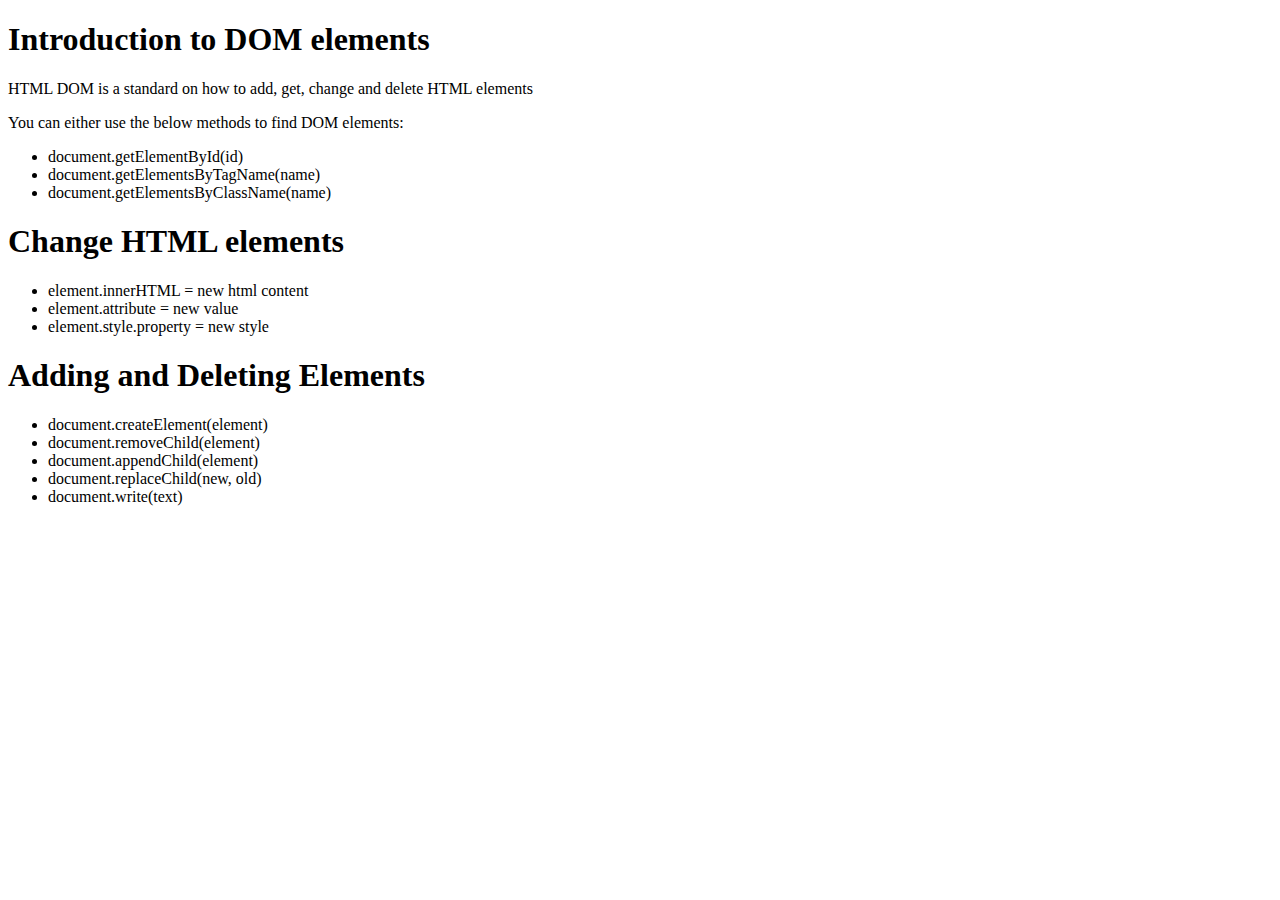
==== index.html @ a7f137e8 "define HTML DOM elements" ====
<!DOCTYPE html>
<html lang="en">
<head>
  <meta charset="UTF-8">
  <meta http-equiv="X-UA-Compatible" content="IE=edge">
  <meta name="viewport" content="width=device-width, initial-scale=1.0">
  <title>Dom Events</title>
</head>
<body>
  <header>
    <h1>Introduction to DOM elements</h1>
  </header>
  <section>
    <p>HTML DOM is a standard on how to add, get, change and delete HTML elements</p>
    <p>You can either use the below methods to find DOM elements:</p>
    <ul>
      <li>document.getElementById(id) </li>
      <li>document.getElementsByTagName(name) </li>
      <li>document.getElementsByClassName(name) </li>
    </ul>

    <h1>Change HTML elements</h1>
    <ul>
      <li>element.innerHTML =  new html content</li>
      <li>element.attribute = new value</li>
      <li>element.style.property = new style</li>
    </ul>

    <h1>Adding and Deleting Elements</h1>
    <ul>
      <li>document.createElement(element) </li>
      <li>document.removeChild(element) </li>
      <li>document.appendChild(element) </li>
      <li>document.replaceChild(new, old) </li>
      <li>document.write(text) </li>
    </ul>
  </section>
  
</body>
</html>
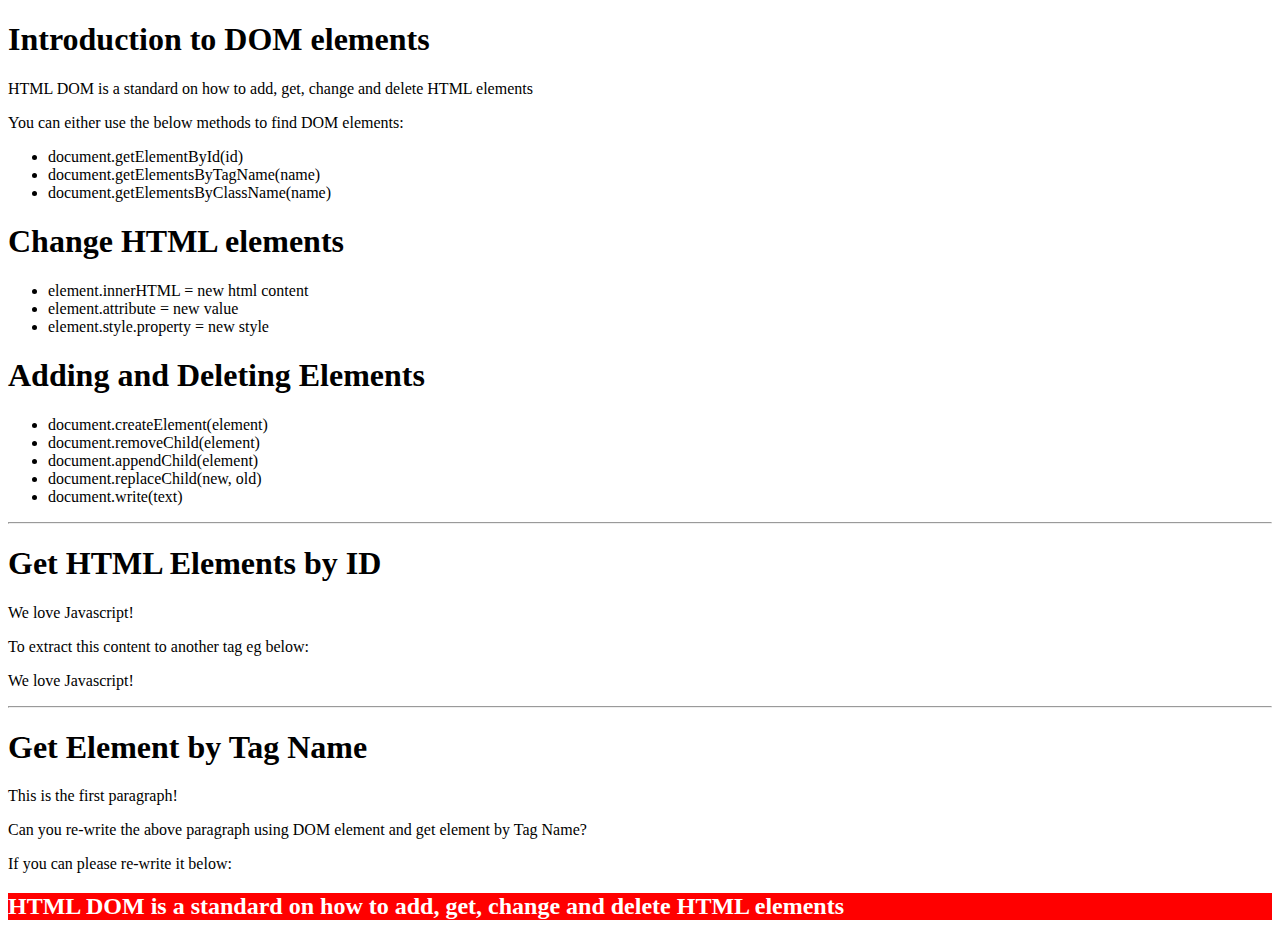
==== commit f716f9ad: "get element by tag name" ====
--- a/index.html
+++ b/index.html
@@ -4,12 +4,14 @@
   <meta charset="UTF-8">
   <meta http-equiv="X-UA-Compatible" content="IE=edge">
   <meta name="viewport" content="width=device-width, initial-scale=1.0">
+  <link rel="stylesheet" href="styles.css">
   <title>Dom Events</title>
 </head>
 <body>
   <header>
     <h1>Introduction to DOM elements</h1>
   </header>
+
   <section>
     <p>HTML DOM is a standard on how to add, get, change and delete HTML elements</p>
     <p>You can either use the below methods to find DOM elements:</p>
@@ -35,6 +37,28 @@
       <li>document.write(text) </li>
     </ul>
   </section>
-  
+
+  <hr>
+
+  <section>
+    <h1>Get HTML Elements by ID</h1>
+    <p id="intro">We love Javascript!</p>
+    <p>To extract this content to another tag eg below:</p>
+
+    <p id="get-intro"></p>
+  </section>
+
+  <hr>
+
+  <section>
+    <h1>Get Element by Tag Name</h1>
+    <p>This is the first paragraph!</p>
+    <p>Can you re-write the above paragraph using DOM element and get element by Tag Name?</p>
+    <p>If you can please re-write it below:</p>
+
+    <h2 id="write-here"></h2>
+  </section>
+
+  <script src="scripts.js"></script>
 </body>
 </html>--- a/styles.css
+++ b/styles.css
@@ -0,0 +1,5 @@
+#write-here {
+  background-color: red;
+  color: white;
+  font-weight: bold;
+}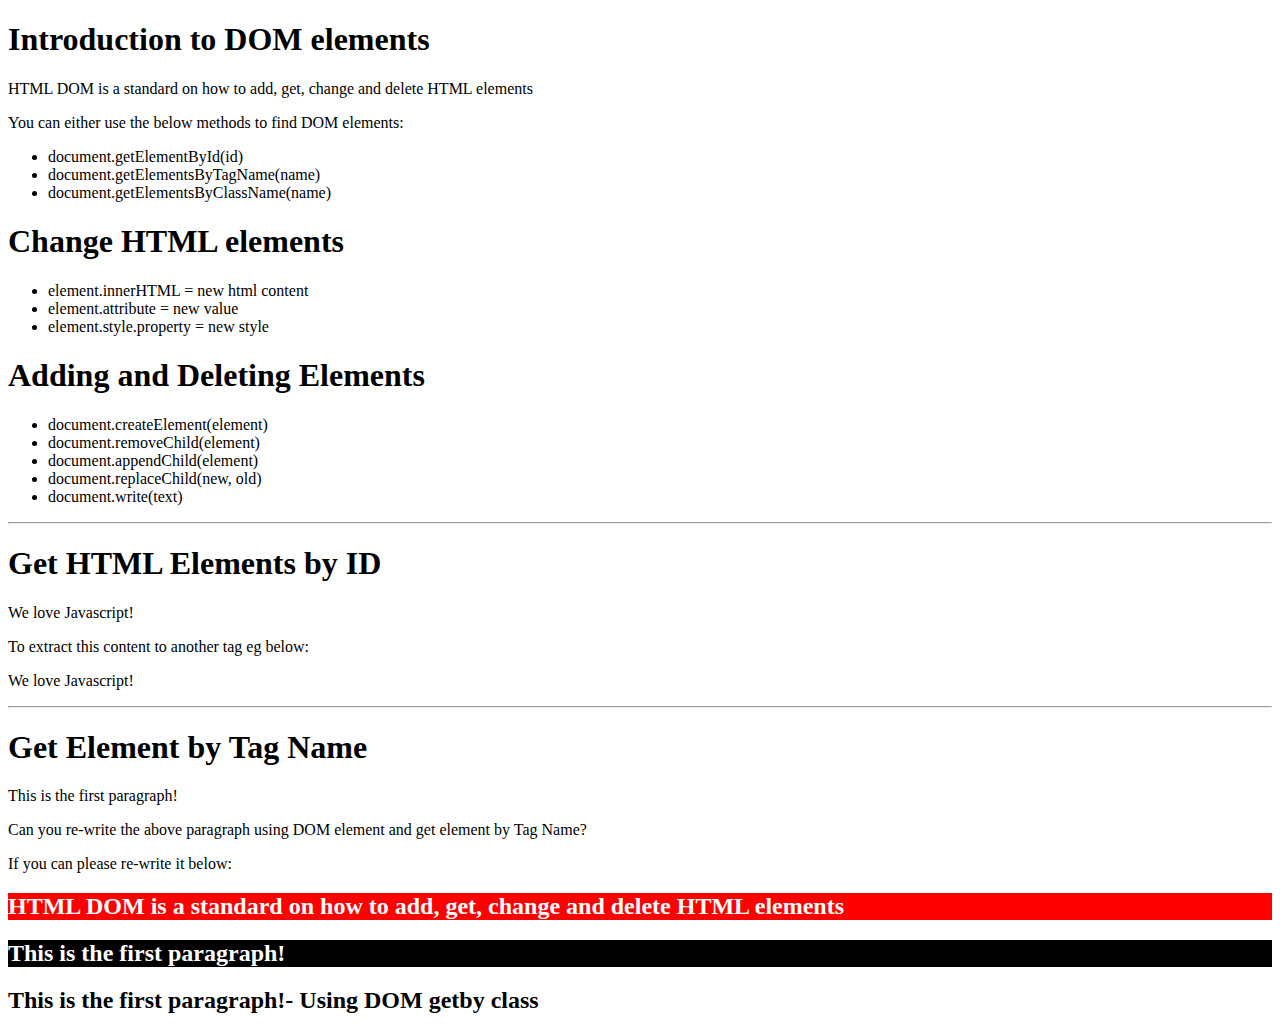
==== commit eed1f339: "get element by class name" ====
--- a/index.html
+++ b/index.html
@@ -50,14 +50,17 @@
 
   <hr>
 
-  <section>
+  <section id="tag-section">
     <h1>Get Element by Tag Name</h1>
-    <p>This is the first paragraph!</p>
-    <p>Can you re-write the above paragraph using DOM element and get element by Tag Name?</p>
+    <p class="intro">This is the first paragraph!</p>
+    <p class="intro">Can you re-write the above paragraph using DOM element and get element by Tag Name?</p>
     <p>If you can please re-write it below:</p>
 
     <h2 id="write-here"></h2>
+    <h2 id="write-here1"></h2>
+    <h2 id="write-here2"></h2>
   </section>
+
 
   <script src="scripts.js"></script>
 </body>
--- a/styles.css
+++ b/styles.css
@@ -2,4 +2,10 @@
   background-color: red;
   color: white;
   font-weight: bold;
+}
+
+#write-here1 {
+  background-color: black;
+  color: white;
+  font-weight: bold;
 }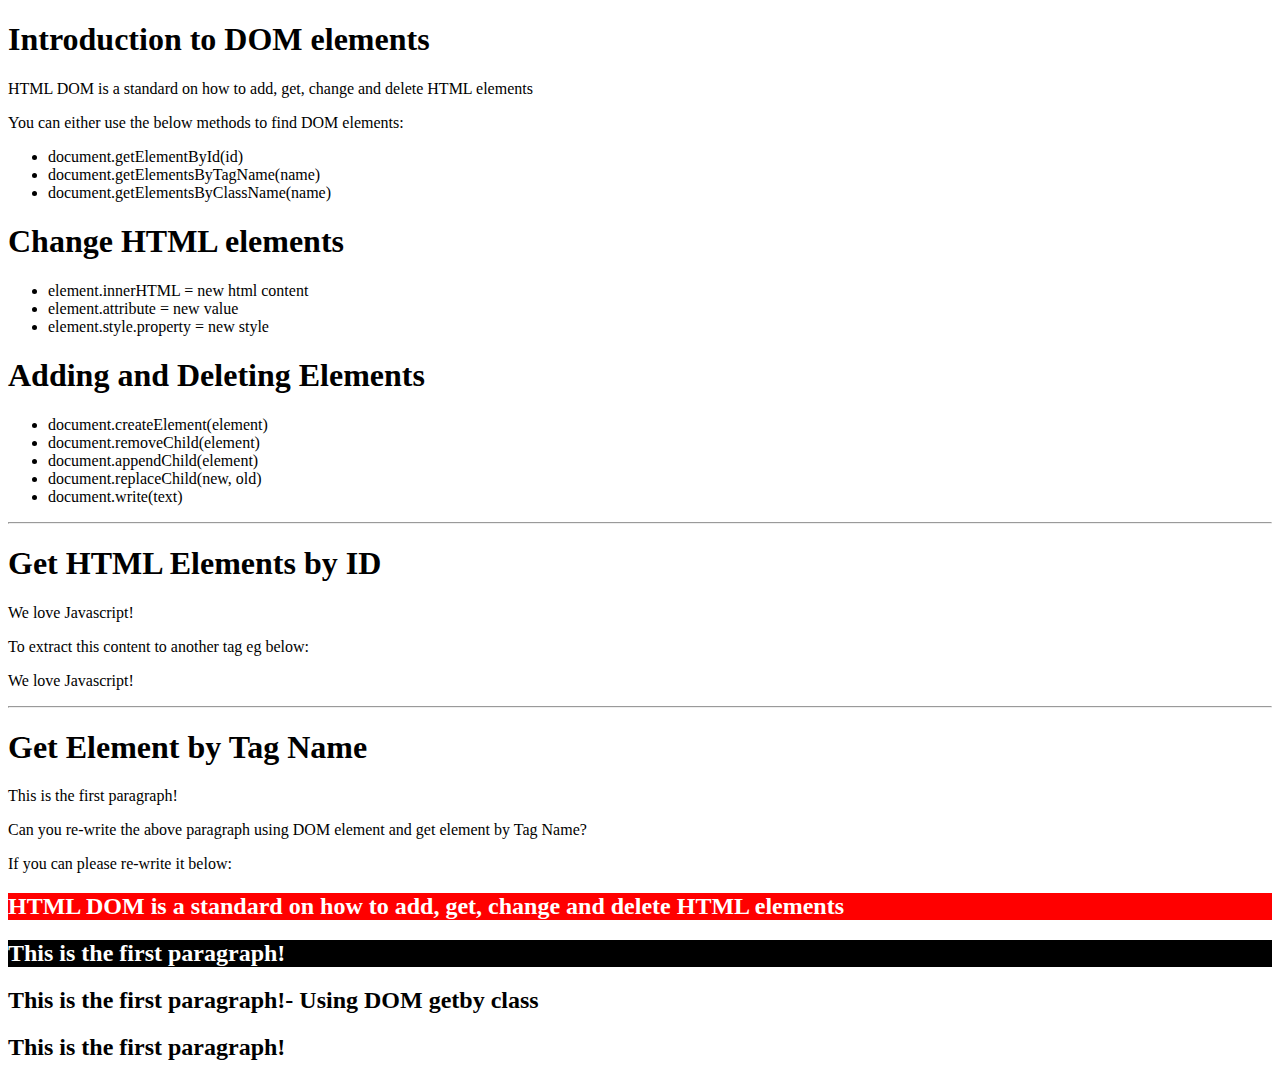
==== commit af1777d4: "get element by queryselectorAll" ====
--- a/index.html
+++ b/index.html
@@ -59,7 +59,9 @@
     <h2 id="write-here"></h2>
     <h2 id="write-here1"></h2>
     <h2 id="write-here2"></h2>
+    <h2 id="write-here3"></h2>
   </section>
+  
 
 
   <script src="scripts.js"></script>
